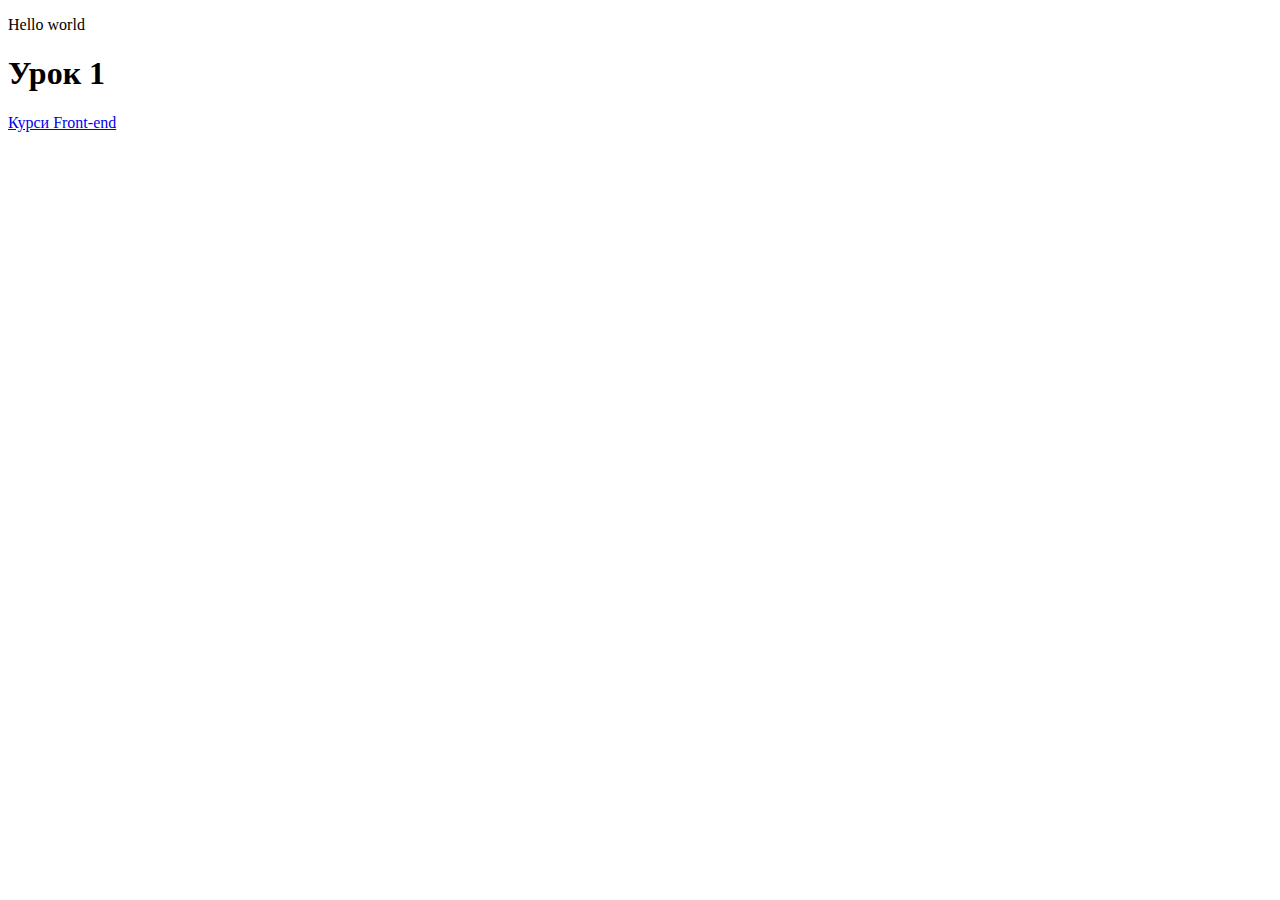
==== hw1/index.html @ b69707ea "First commit" ====
<!DOCTYPE html>
<html lang="en">
<head>
    <meta charset="UTF-8">
    <meta http-equiv="X-UA-Compatible" content="IE=edge">
    <meta name="viewport" content="width=device-width, initial-scale=1.0">
    <title>Document</title>
</head>
<body>
    <p>
        Hello world
    </p>
    <h1>
        Урок 1
    </h1>
    <a href="https://prog.academy/ua/frontend/">Курси Front-end</a>
</body>
</html>
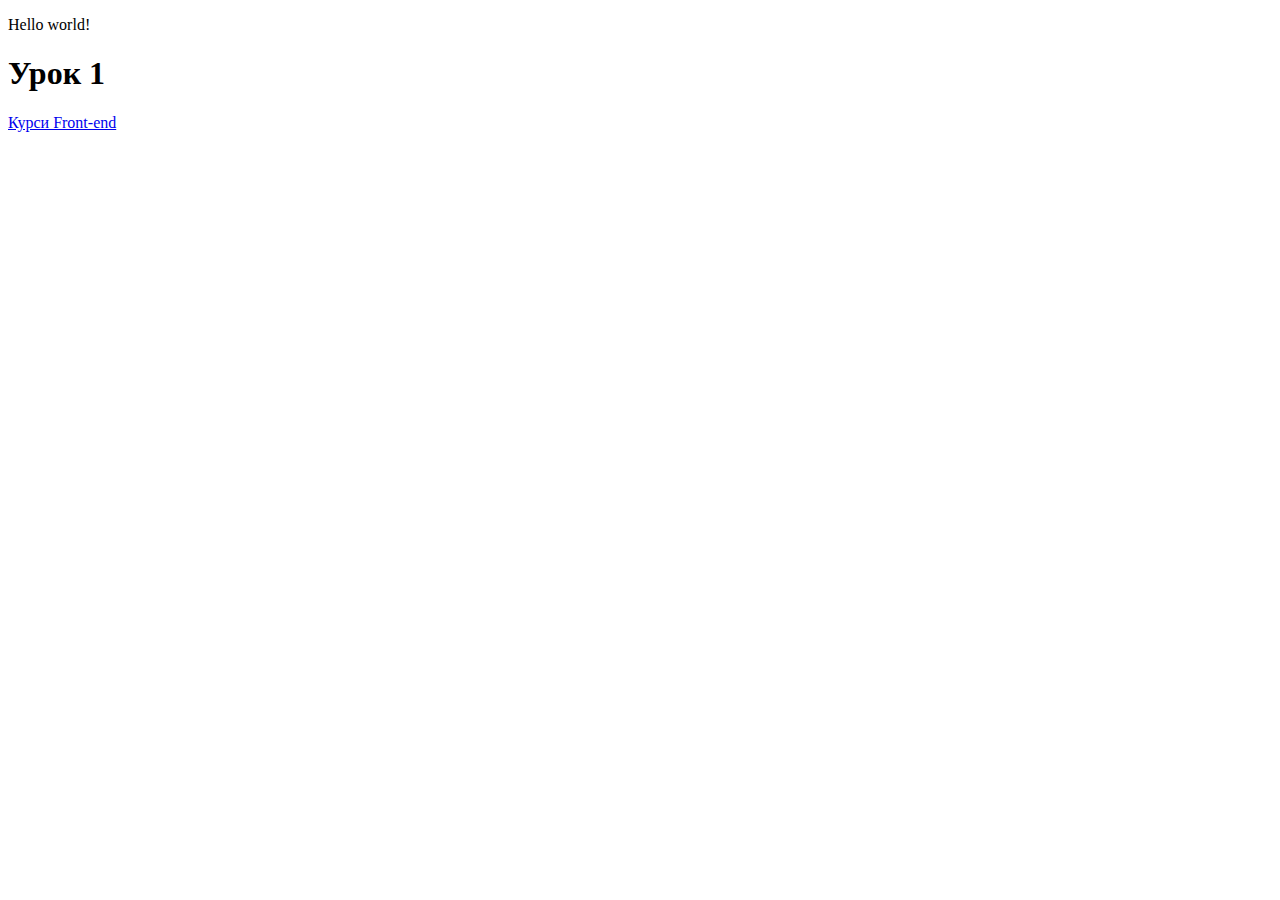
==== commit b3a81a6c: "Home work" ====
--- a/hw1/index.html
+++ b/hw1/index.html
@@ -8,7 +8,7 @@
 </head>
 <body>
     <p>
-        Hello world
+        Hello world!
     </p>
     <h1>
         Урок 1
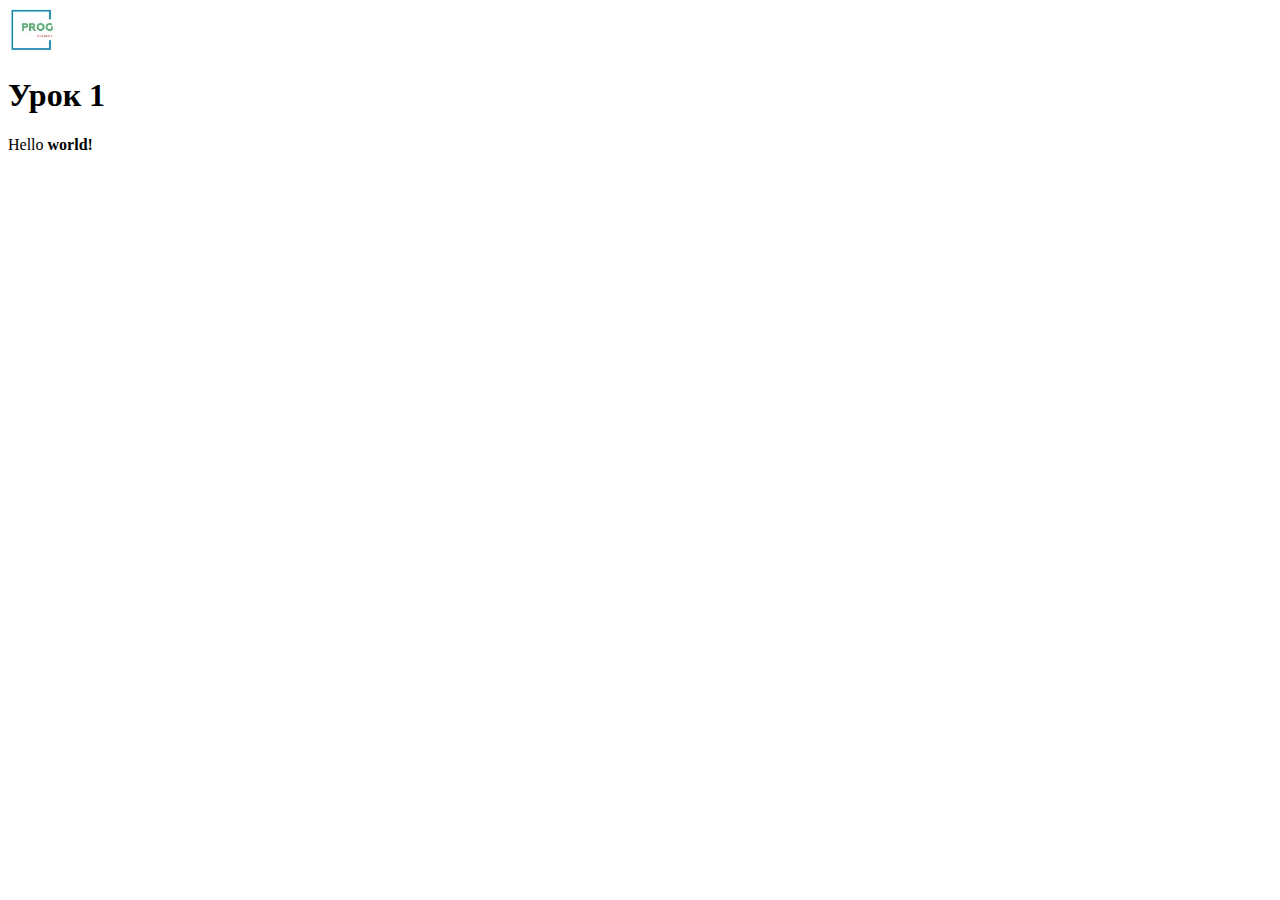
==== commit 33716dbf: "Home work done" ====
--- a/hw1/index.html
+++ b/hw1/index.html
@@ -7,12 +7,12 @@
     <title>Document</title>
 </head>
 <body>
-    <p>
-        Hello world!
-    </p>
+    <a href="https://prog.academy/ua/frontend/"><img src="hw1.jpg" alt="Prog Academy" width="50"></a>
     <h1>
         Урок 1
     </h1>
-    <a href="https://prog.academy/ua/frontend/">Курси Front-end</a>
+    <p>
+        Hello <b> world!</b>
+    </p>
 </body>
 </html>